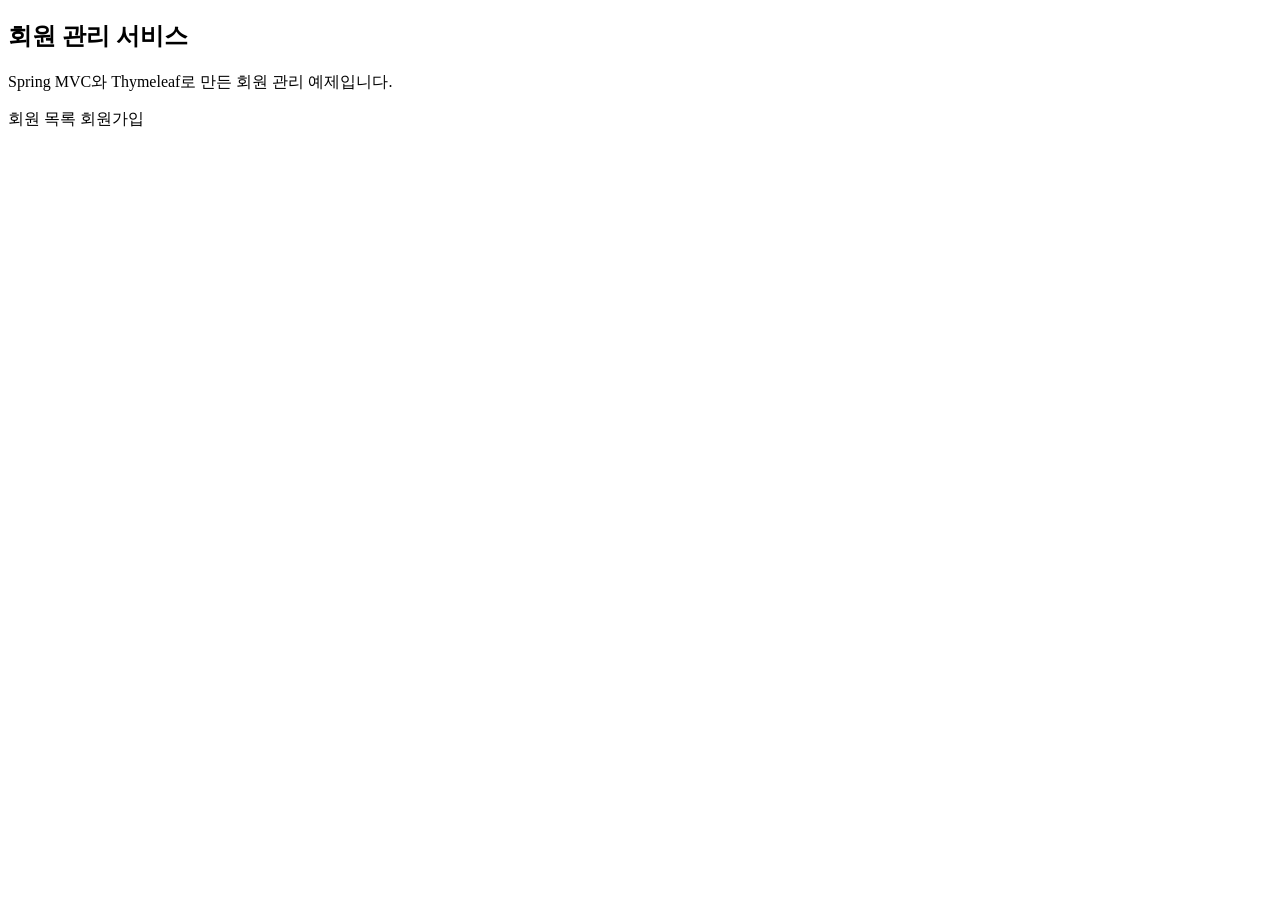
==== src/main/resources/templates/index.html @ 59b2a815 "commit" ====
<!DOCTYPE html>
<html lang="ko" xmlns:th="http://www.thymeleaf.org"
      th:replace="~{layout/base :: layout(~{::title}, ~{::main}, ~{::script})}">
<head>
    <title>홈 | MVC Lab</title>
</head>
<body>
<main>
    <section class="p-5 bg-white rounded-3 shadow-sm text-center">
        <h1 class="display-5 fw-bold mb-3">회원 관리 서비스</h1>
        <p class="lead text-secondary mb-4">Spring MVC와 Thymeleaf로 만든 회원 관리 예제입니다.</p>
        <a class="btn btn-primary me-2" th:href="@{/members}">회원 목록</a>
        <a class="btn btn-outline-primary" th:href="@{/members/join}">회원가입</a>
    </section>
</main>
<script></script>
</body>
</html>
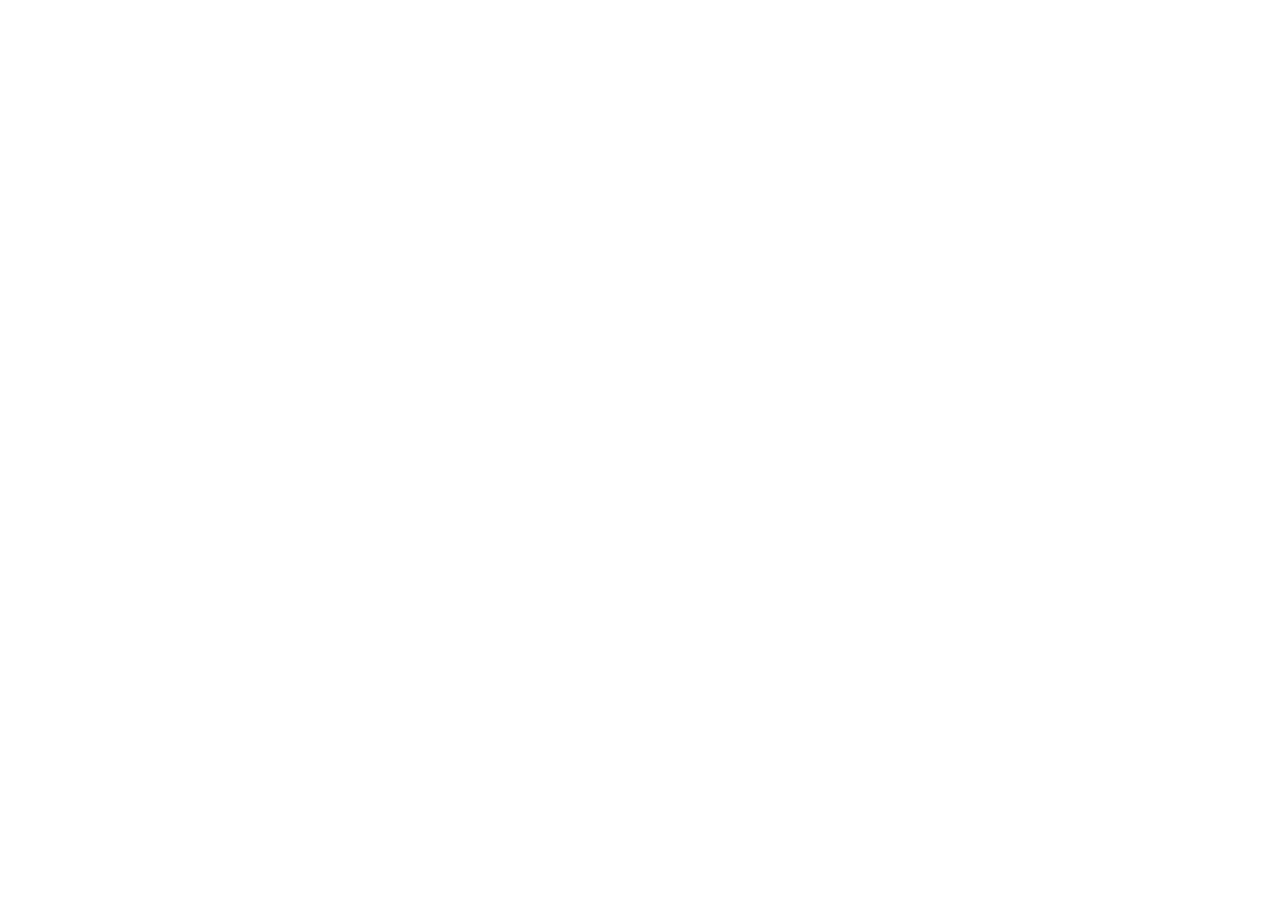
==== commit 174a8725: "CSS 및 HTML파일 추가" ====
--- a/src/main/resources/templates/index.html
+++ b/src/main/resources/templates/index.html
@@ -1,18 +1,16 @@
-<!DOCTYPE html>
-<html lang="ko" xmlns:th="http://www.thymeleaf.org"
-      th:replace="~{layout/base :: layout(~{::title}, ~{::main}, ~{::script})}">
-<head>
-    <title>홈 | MVC Lab</title>
+<!doctype html>
+<html lang="ko" xmlns:th="http://www.thymeleaf/org">
+<head th:replace="~{layout/base::head('홈'}">
 </head>
 <body>
-<main>
-    <section class="p-5 bg-white rounded-3 shadow-sm text-center">
-        <h1 class="display-5 fw-bold mb-3">회원 관리 서비스</h1>
-        <p class="lead text-secondary mb-4">Spring MVC와 Thymeleaf로 만든 회원 관리 예제입니다.</p>
-        <a class="btn btn-primary me-2" th:href="@{/members}">회원 목록</a>
-        <a class="btn btn-outline-primary" th:href="@{/members/join}">회원가입</a>
-    </section>
+<header th:replace="~{layout/base::header}">
+</header>
+<main class="section">
+    <div class="container">
+
+    </div>
 </main>
-<script></script>
+<footer th:replace="~{layout/base::footer}">
+</footer>
 </body>
-</html>
+</html>
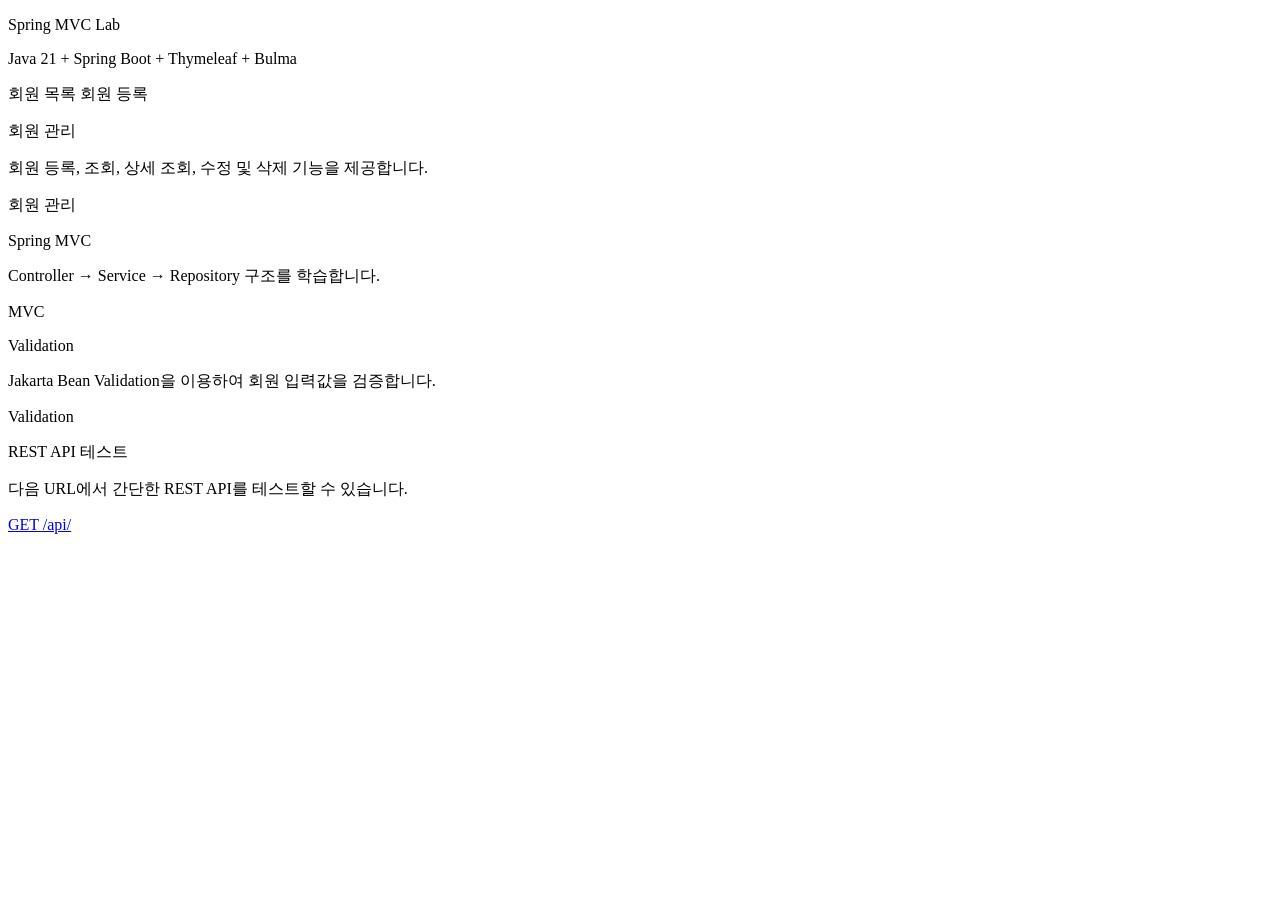
==== commit 1be2fe54: "HTML파일 추가" ====
--- a/src/main/resources/templates/index.html
+++ b/src/main/resources/templates/index.html
@@ -1,16 +1,107 @@
 <!doctype html>
-<html lang="ko" xmlns:th="http://www.thymeleaf/org">
-<head th:replace="~{layout/base::head('홈'}">
+<html lang="ko" xmlns:th="http://www.thymeleaf.org">
+<head th:replace="~{layout/base :: head('홈')}">
 </head>
 <body>
-<header th:replace="~{layout/base::header}">
+<header th:replace="~{layout/base :: header}">
 </header>
 <main class="section">
     <div class="container">
-
+        <!-- Hero -->
+        <section class="hero is-link is-medium">
+            <div class="hero-body">
+                <p class="title">
+                    Spring MVC Lab
+                </p>
+                <p class="subtitle">
+                    Java 21 + Spring Boot + Thymeleaf + Bulma
+                </p>
+                <div class="buttons mt-5">
+                    <a class="button is-light is-medium"
+                       th:href="@{/members}">
+                        회원 목록
+                    </a>
+                    <a class="button is-link is-inverted is-medium"
+                       th:href="@{/members/new}">
+                        회원 등록
+                    </a>
+                </div>
+            </div>
+        </section>
+        <!-- 기능 -->
+        <section class="section">
+            <div class="columns">
+                <!-- 회원 관리 -->
+                <div class="column">
+                    <div class="card">
+                        <div class="card-content">
+                            <p class="title is-4">
+                                회원 관리
+                            </p>
+                            <p class="content">
+                                회원 등록, 조회, 상세 조회,
+                                수정 및 삭제 기능을 제공합니다.
+                            </p>
+                            <a class="button is-link"
+                               th:href="@{/members}">
+                                회원 관리
+                            </a>
+                        </div>
+                    </div>
+                </div>
+                <!-- MVC -->
+                <div class="column">
+                    <div class="card">
+                        <div class="card-content">
+                            <p class="title is-4">
+                                Spring MVC
+                            </p>
+                            <p class="content">
+                                Controller → Service →
+                                Repository 구조를 학습합니다.
+                            </p>
+                            <span class="tag is-info is-medium">
+                                MVC
+                            </span>
+                        </div>
+                    </div>
+                </div>
+                <!-- Validation -->
+                <div class="column">
+                    <div class="card">
+                        <div class="card-content">
+                            <p class="title is-4">
+                                Validation
+                            </p>
+                            <p class="content">
+                                Jakarta Bean Validation을 이용하여
+                                회원 입력값을 검증합니다.
+                            </p>
+                            <span class="tag is-success is-medium">
+                                Validation
+                            </span>
+                        </div>
+                    </div>
+                </div>
+            </div>
+        </section>
+        <!-- API -->
+        <section class="section pt-0">
+            <div class="notification is-light">
+                <p class="title is-5">
+                    REST API 테스트
+                </p>
+                <p class="mb-4">
+                    다음 URL에서 간단한 REST API를 테스트할 수 있습니다.
+                </p>
+                <a class="button is-info"
+                   href="/api/">
+                    GET /api/
+                </a>
+            </div>
+        </section>
     </div>
 </main>
-<footer th:replace="~{layout/base::footer}">
-</footer>
+<footer th:replace="~{layout/base :: footer}"></footer>
 </body>
 </html>
